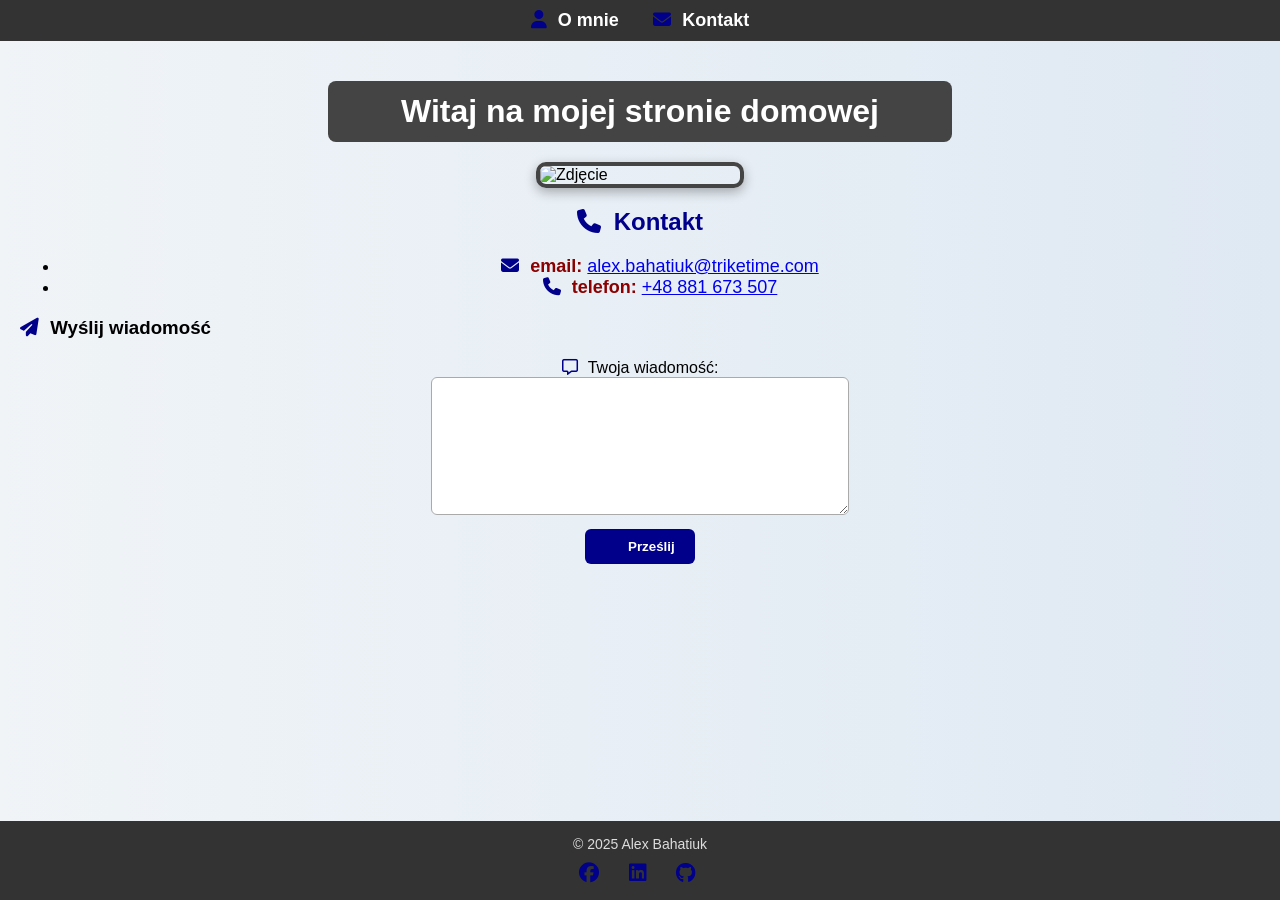
==== kontakt.html @ f5589d28 "Add 4 fails" ====
<!DOCTYPE html>
<html lang="pl">
<head>
    <meta charset="UTF-8">
    <title>Kontakt - Alex Bahatiuk</title>
    <link rel="stylesheet" href="style.css">
    <!-- Font Awesome CDN -->
    <link rel="stylesheet" href="https://cdnjs.cloudflare.com/ajax/libs/font-awesome/6.5.0/css/all.min.css">
</head>
<body>
    <header>
        <a href="o_mnie.html"><i class="fa-solid fa-user"></i> O mnie</a>
        <a href="kontakt.html"><i class="fa-solid fa-envelope"></i> Kontakt</a>
    </header>

    <main>
        <h1>Witaj na mojej stronie domowej</h1>

        <img src="https://upload.wikimedia.org/wikipedia/commons/d/d3/Albert_Einstein_Head.jpg" alt="Zdjęcie">

        <h2><i class="fa-solid fa-phone"></i> Kontakt</h2>
        <ul>
            <li>
                <i class="fa-solid fa-envelope"></i>
                <strong>email:</strong> 
                <a href="mailto:alex.bahatiuk@triketime.com">alex.bahatiuk@triketime.com</a>
            </li>
            <li>
                <i class="fa-solid fa-phone"></i>
                <strong>telefon:</strong> 
                <a href="tel:+48881673507">+48 881 673 507</a>
            </li>
        </ul>

        <h3><i class="fa-solid fa-paper-plane"></i> Wyślij wiadomość</h3>
        <form>
            <label for="wiadomosc"><i class="fa-regular fa-message"></i> Twoja wiadomość:</label>
            <textarea id="wiadomosc" name="wiadomosc"></textarea>
            <br>
            <button type="submit"><i class="fa-solid fa-paper-plane"></i> Prześlij</button>
        </form>
    </main>

    <footer>
        © 2025 Alex Bahatiuk
        <div class="social">
            <a href="https://facebook.com" target="_blank"><i class="fa-brands fa-facebook"></i></a>
            <a href="https://linkedin.com" target="_blank"><i class="fa-brands fa-linkedin"></i></a>
            <a href="https://github.com" target="_blank"><i class="fa-brands fa-github"></i></a>
        </div>
    </footer>
</body>
</html>
---- style.css ----
body {
    font-family: Arial, sans-serif;
    margin: 0;
    padding: 0;
    background: linear-gradient(to right, #f0f4f7, #dfe9f3);
    min-height: 100vh;
    display: flex;
    flex-direction: column;
}

header {
    background-color: #333;
    padding: 10px 20px;
    text-align: center;
}

header a {
    color: white;
    text-decoration: none;
    margin: 0 15px;
    font-weight: bold;
    font-size: 18px;
    transition: color 0.3s ease;
}

header a:hover {
    color: #ffcc00;
}

main {
    flex: 1;
    padding: 20px;
}

h1 {
    background-color: #444;
    color: white;
    padding: 12px;
    border-radius: 8px;
    text-align: center;
    margin: 20px auto;
    max-width: 600px;
}

h2 {
    color: darkblue;
    margin-top: 20px;
    text-align: center;
}

img {
    width: 200px;
    border-radius: 10px;
    margin: 15px auto;
    border: 4px solid #444;
    box-shadow: 0px 4px 12px rgba(0, 0, 0, 0.3);
    display: block;
}

p, ul {
    text-align: center;
    font-size: 18px;
}

strong {
    color: darkred;
}

form {
    text-align: center;
    margin-top: 20px;
}

label {
    display: block;
    margin-top: 10px;
}

textarea {
    width: 100%;
    max-width: 400px;
    height: 120px;
    border-radius: 6px;
    border: 1px solid #aaa;
    padding: 8px;
    font-family: Arial, sans-serif;
    resize: vertical;
}

button {
    margin-top: 10px;
    padding: 10px 20px;
    border: none;
    border-radius: 6px;
    background-color: darkblue;
    color: white;
    font-weight: bold;
    cursor: pointer;
    transition: background 0.3s ease;
}

button:hover {
    background-color: navy;
}

i {
    margin-right: 6px;
    color: darkblue;
}

footer {
    background-color: #333;
    color: #ddd;
    text-align: center;
    padding: 15px;
    font-size: 14px;
}

footer .social {
    margin-top: 10px;
}

footer .social a {
    color: #ddd;
    margin: 0 10px;
    font-size: 20px;
    transition: color 0.3s ease;
}

footer .social a:hover {
    color: #ffcc00;
}
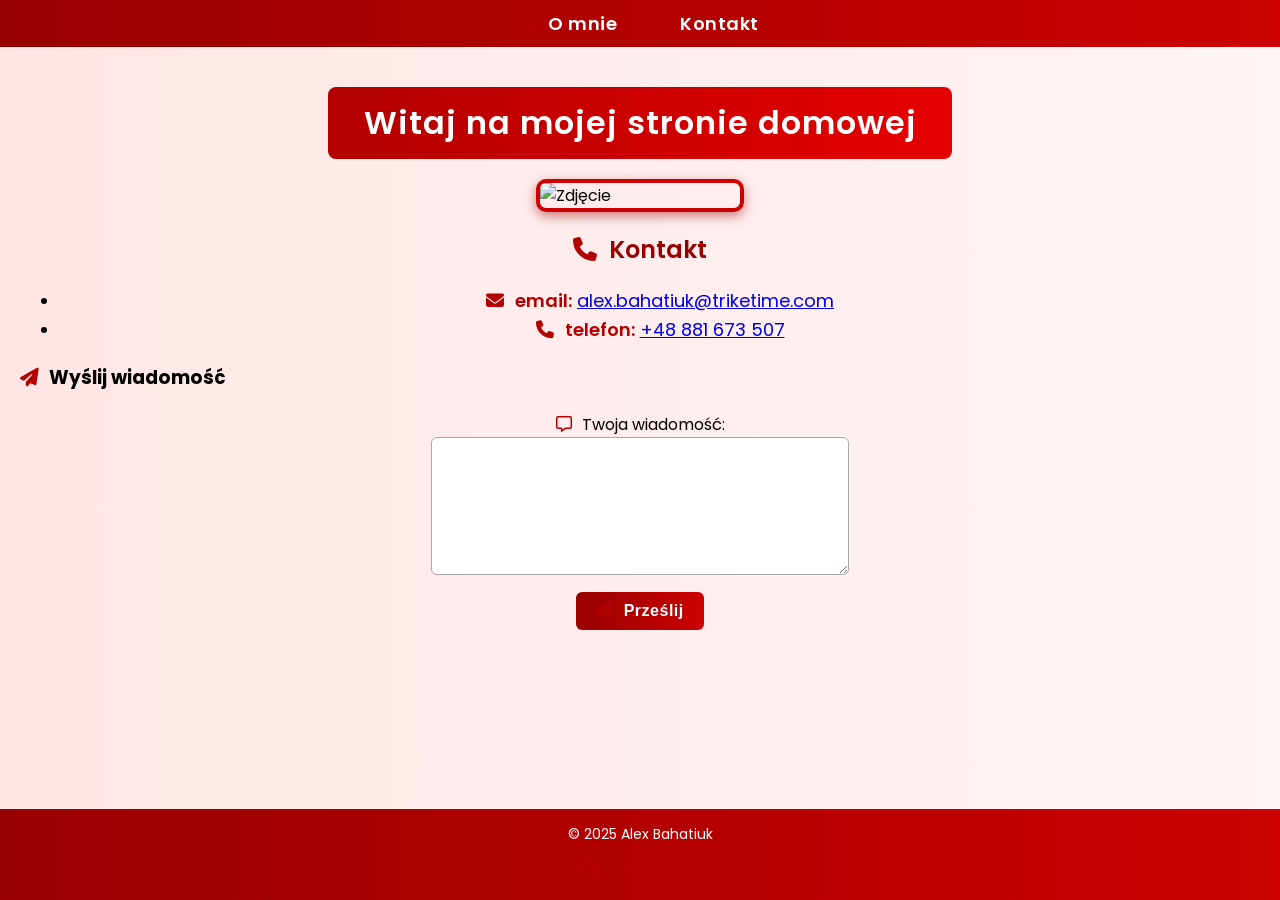
==== commit 45a5dc4a: "Final wizytowka z animacjami i czerwonym gradientem" ====
--- a/kontakt.html
+++ b/kontakt.html
@@ -3,23 +3,23 @@
 <head>
     <meta charset="UTF-8">
     <title>Kontakt - Alex Bahatiuk</title>
+    <link href="https://fonts.googleapis.com/css2?family=Poppins:wght@300;400;600&display=swap" rel="stylesheet">
     <link rel="stylesheet" href="style.css">
-    <!-- Font Awesome CDN -->
     <link rel="stylesheet" href="https://cdnjs.cloudflare.com/ajax/libs/font-awesome/6.5.0/css/all.min.css">
 </head>
 <body>
-    <header>
+    <header class="fade-in d100">
         <a href="o_mnie.html"><i class="fa-solid fa-user"></i> O mnie</a>
         <a href="kontakt.html"><i class="fa-solid fa-envelope"></i> Kontakt</a>
     </header>
 
     <main>
-        <h1>Witaj na mojej stronie domowej</h1>
+        <h1 class="fade-in d200">Witaj na mojej stronie domowej</h1>
 
-        <img src="https://upload.wikimedia.org/wikipedia/commons/d/d3/Albert_Einstein_Head.jpg" alt="Zdjęcie">
+        <img class="slide-up d300" src="https://upload.wikimedia.org/wikipedia/commons/d/d3/Albert_Einstein_Head.jpg" alt="Zdjęcie">
 
-        <h2><i class="fa-solid fa-phone"></i> Kontakt</h2>
-        <ul>
+        <h2 class="fade-in d300"><i class="fa-solid fa-phone"></i> Kontakt</h2>
+        <ul class="fade-in d400">
             <li>
                 <i class="fa-solid fa-envelope"></i>
                 <strong>email:</strong> 
@@ -32,8 +32,8 @@
             </li>
         </ul>
 
-        <h3><i class="fa-solid fa-paper-plane"></i> Wyślij wiadomość</h3>
-        <form>
+        <h3 class="fade-in d400"><i class="fa-solid fa-paper-plane"></i> Wyślij wiadomość</h3>
+        <form class="slide-up d400">
             <label for="wiadomosc"><i class="fa-regular fa-message"></i> Twoja wiadomość:</label>
             <textarea id="wiadomosc" name="wiadomosc"></textarea>
             <br>
@@ -41,7 +41,7 @@
         </form>
     </main>
 
-    <footer>
+    <footer class="fade-in d400">
         © 2025 Alex Bahatiuk
         <div class="social">
             <a href="https://facebook.com" target="_blank"><i class="fa-brands fa-facebook"></i></a>
@@ -51,3 +51,4 @@
     </footer>
 </body>
 </html>
+
--- a/style.css
+++ b/style.css
@@ -1,15 +1,15 @@
 body {
-    font-family: Arial, sans-serif;
+    font-family: 'Poppins', Arial, sans-serif;
     margin: 0;
     padding: 0;
-    background: linear-gradient(to right, #f0f4f7, #dfe9f3);
+    background: linear-gradient(to right, #ffe6e6, #fff5f5);
     min-height: 100vh;
     display: flex;
     flex-direction: column;
 }
 
 header {
-    background-color: #333;
+    background: linear-gradient(90deg, #990000, #cc0000);
     padding: 10px 20px;
     text-align: center;
 }
@@ -18,9 +18,10 @@
     color: white;
     text-decoration: none;
     margin: 0 15px;
-    font-weight: bold;
+    font-weight: 600;
     font-size: 18px;
     transition: color 0.3s ease;
+    letter-spacing: 0.5px;
 }
 
 header a:hover {
@@ -33,37 +34,43 @@
 }
 
 h1 {
-    background-color: #444;
+    background: linear-gradient(90deg, #b30000, #e60000);
     color: white;
     padding: 12px;
     border-radius: 8px;
     text-align: center;
     margin: 20px auto;
     max-width: 600px;
+    font-weight: 600;
+    letter-spacing: 1px;
 }
 
 h2 {
-    color: darkblue;
+    color: #990000;
     margin-top: 20px;
     text-align: center;
+    font-weight: 600;
 }
 
 img {
     width: 200px;
     border-radius: 10px;
     margin: 15px auto;
-    border: 4px solid #444;
-    box-shadow: 0px 4px 12px rgba(0, 0, 0, 0.3);
+    border: 4px solid #cc0000;
+    box-shadow: 0px 4px 12px rgba(153, 0, 0, 0.5);
     display: block;
+    transition: transform .2s ease, box-shadow .2s ease;
 }
 
 p, ul {
     text-align: center;
     font-size: 18px;
+    line-height: 1.6;
 }
 
 strong {
-    color: darkred;
+    color: #b30000;
+    font-weight: 600;
 }
 
 form {
@@ -83,8 +90,9 @@
     border-radius: 6px;
     border: 1px solid #aaa;
     padding: 8px;
-    font-family: Arial, sans-serif;
+    font-family: 'Poppins', Arial, sans-serif;
     resize: vertical;
+    font-size: 16px;
 }
 
 button {
@@ -92,25 +100,31 @@
     padding: 10px 20px;
     border: none;
     border-radius: 6px;
-    background-color: darkblue;
+    background: linear-gradient(90deg, #990000, #cc0000);
     color: white;
-    font-weight: bold;
+    font-weight: 600;
+    font-size: 16px;
     cursor: pointer;
-    transition: background 0.3s ease;
+    transition: background 0.3s ease, transform .2s ease;
+    letter-spacing: 0.5px;
 }
 
 button:hover {
-    background-color: navy;
+    background: linear-gradient(90deg, #cc0000, #ff0000);
+}
+
+button:active {
+    transform: translateY(1px);
 }
 
 i {
     margin-right: 6px;
-    color: darkblue;
+    color: #b30000;
 }
 
 footer {
-    background-color: #333;
-    color: #ddd;
+    background: linear-gradient(90deg, #990000, #cc0000);
+    color: #fff;
     text-align: center;
     padding: 15px;
     font-size: 14px;
@@ -121,7 +135,7 @@
 }
 
 footer .social a {
-    color: #ddd;
+    color: #fff;
     margin: 0 10px;
     font-size: 20px;
     transition: color 0.3s ease;
@@ -130,3 +144,32 @@
 footer .social a:hover {
     color: #ffcc00;
 }
+
+/* --- Анимации --- */
+@keyframes fadeIn {
+  from { opacity: 0; transform: translateY(4px); }
+  to   { opacity: 1; transform: translateY(0); }
+}
+
+@keyframes slideUp {
+  from { opacity: 0; transform: translateY(16px); }
+  to   { opacity: 1; transform: translateY(0); }
+}
+
+.fade-in { animation: fadeIn 600ms ease-out both; }
+.slide-up { animation: slideUp 700ms ease-out both; }
+
+.d100 { animation-delay: 100ms; }
+.d200 { animation-delay: 200ms; }
+.d300 { animation-delay: 300ms; }
+.d400 { animation-delay: 400ms; }
+
+img:hover {
+    transform: translateY(-2px);
+    box-shadow: 0 6px 16px rgba(153,0,0,.45);
+}
+
+@media (prefers-reduced-motion: reduce) {
+  * { animation: none !important; transition: none !important; }
+}
+
